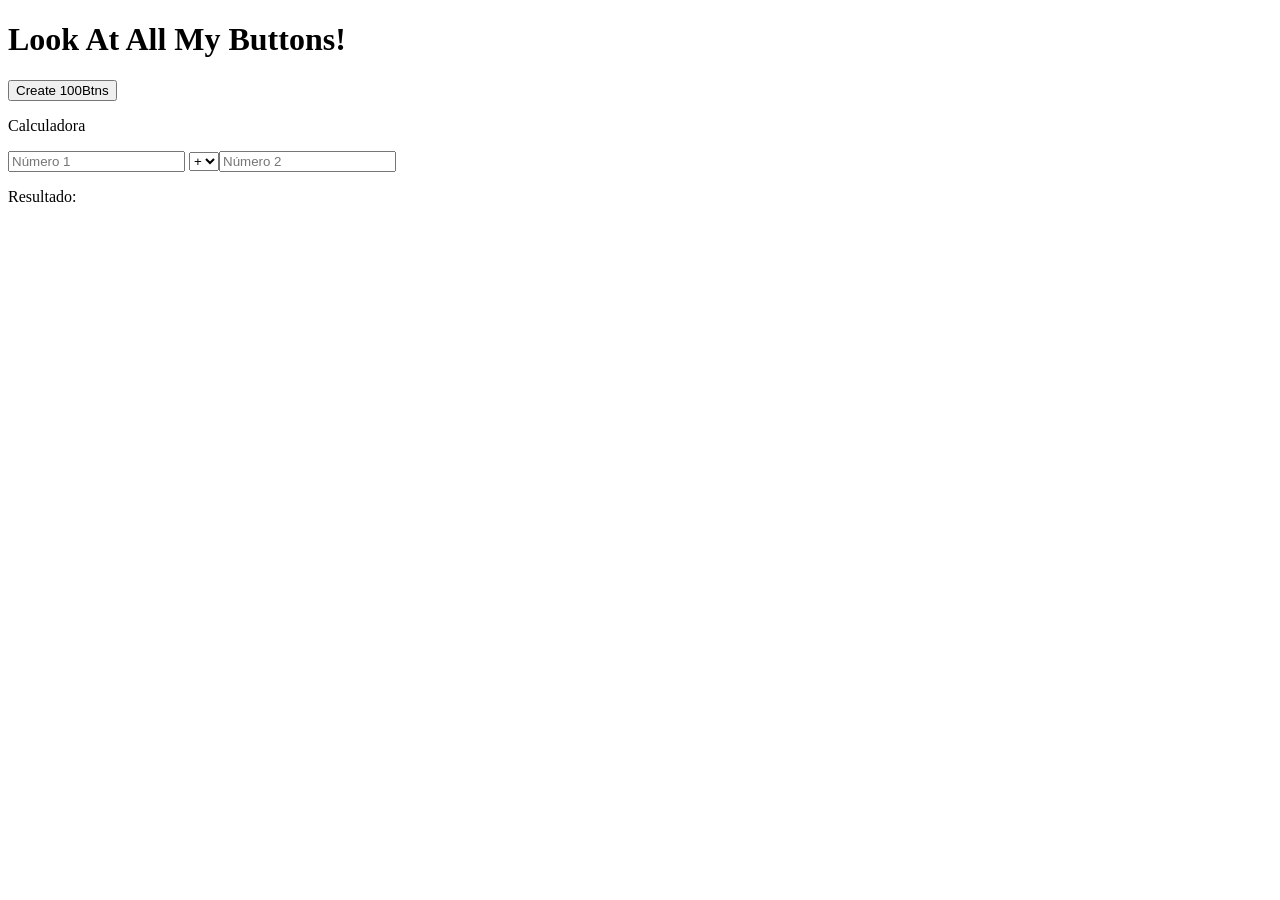
==== exs/buttons.html @ 31d4a4c1 "aula 11.03" ====
<!doctype html>
<html lang="en">
  <head>
    <meta charset="UTF-8" />
    <meta name="viewport" content="width=device-width, initial-scale=1.0" />
    <title>100 Buttons!</title>
  </head>
  <script src="/LC_DOM/exercicios.js" defer></script>

  <body>
    <h1>Look At All My Buttons!</h1>
    <div id="container">
      <button onclick="createBtns()">Create 100Btns</button>
    </div>

    <p>Calculadora</p>
  <input type="text" id="num1" placeholder="Número 1"  /> 
  <select id="operation">
    <option value="+">+</option>
    <option value="-">-</option>
    <option value="*">*</option>
    <option value="/">/</option>    
  <input type="text" id="num2" placeholder="Número 2" />
  <p>Resultado: </p>
  </body>
</html>
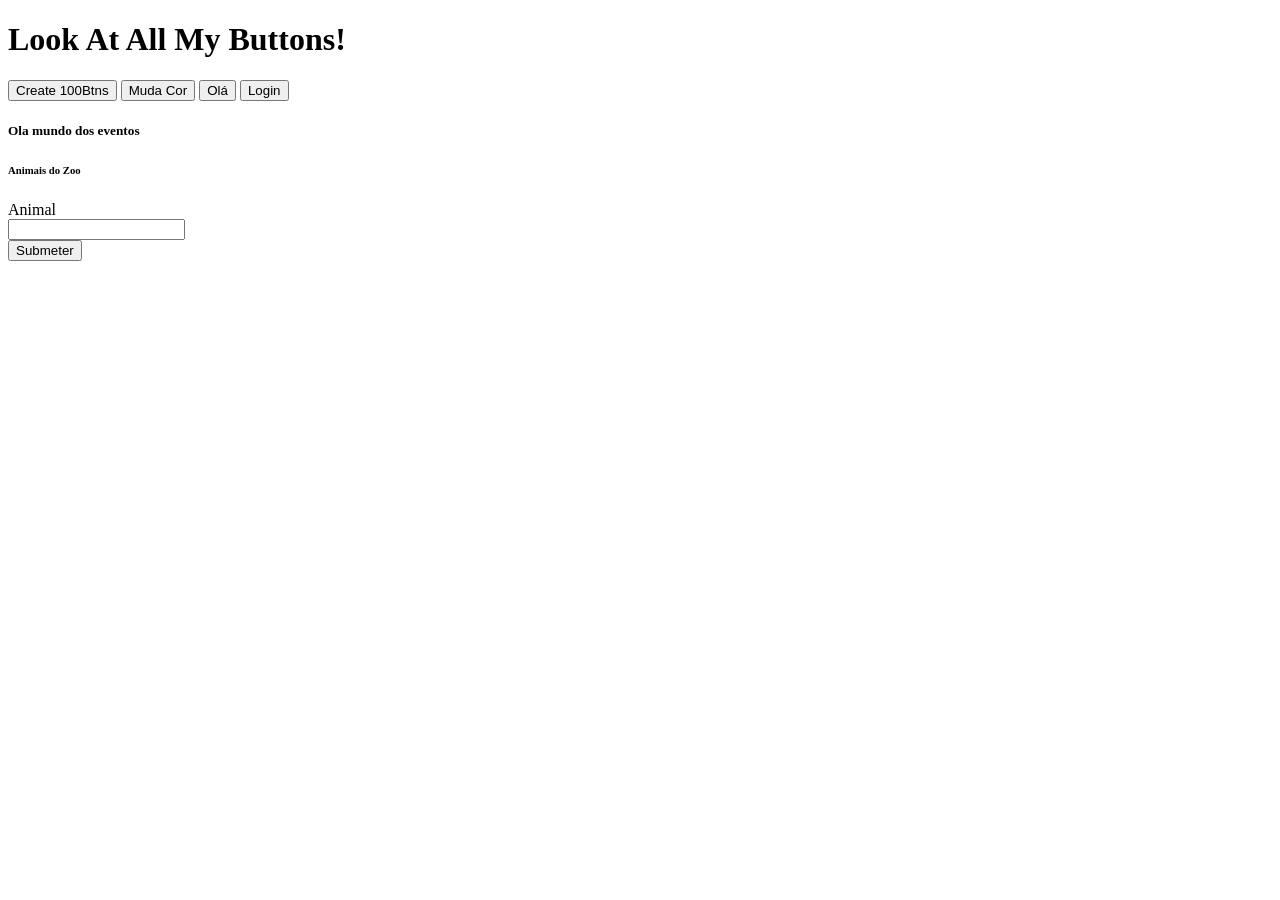
==== commit 065ed13b: "aula26.03" ====
--- a/exs/buttons.html
+++ b/exs/buttons.html
@@ -1,26 +1,39 @@
-<!doctype html>
+<!DOCTYPE html>
+<script src="/LC_DOM/events.js" defer></script>
+ 
 <html lang="en">
-  <head>
-    <meta charset="UTF-8" />
-    <meta name="viewport" content="width=device-width, initial-scale=1.0" />
+ 
+<head>
+    <meta charset="UTF-8">
+    <meta name="viewport" content="width=device-width, initial-scale=1.0">
     <title>100 Buttons!</title>
-  </head>
-  <script src="/LC_DOM/exercicios.js" defer></script>
-
-  <body>
+</head>
+ 
+<body>
+ 
     <h1>Look At All My Buttons!</h1>
+    <p id="color"></p>
     <div id="container">
-      <button onclick="createBtns()">Create 100Btns</button>
+ 
+        <button onclick="createBtns()">Create 100Btns</button>
+        <button onclick="changeColor()">Muda Cor</button>
+        <button id="helloBtn">Olá</button>
+        <button id="loginBtn">Login</button>
+        <div id="divEvent">
+            <h5>Ola mundo dos eventos</h5>
+        </div>
     </div>
-
-    <p>Calculadora</p>
-  <input type="text" id="num1" placeholder="Número 1"  /> 
-  <select id="operation">
-    <option value="+">+</option>
-    <option value="-">-</option>
-    <option value="*">*</option>
-    <option value="/">/</option>    
-  <input type="text" id="num2" placeholder="Número 2" />
-  <p>Resultado: </p>
-  </body>
-</html>
+ 
+    <h6>Animais do Zoo</h6>
+    <form id="form" action="ourserver.com">
+        <label for="animal">Animal</label><br>
+        <input type="text" name="newAnimal" id="animal" /><br>
+        <button type="submit">Submeter</button>
+    </form>
+    <ul id="list">
+ 
+ 
+    </ul>
+</body>
+ 
+</html>
